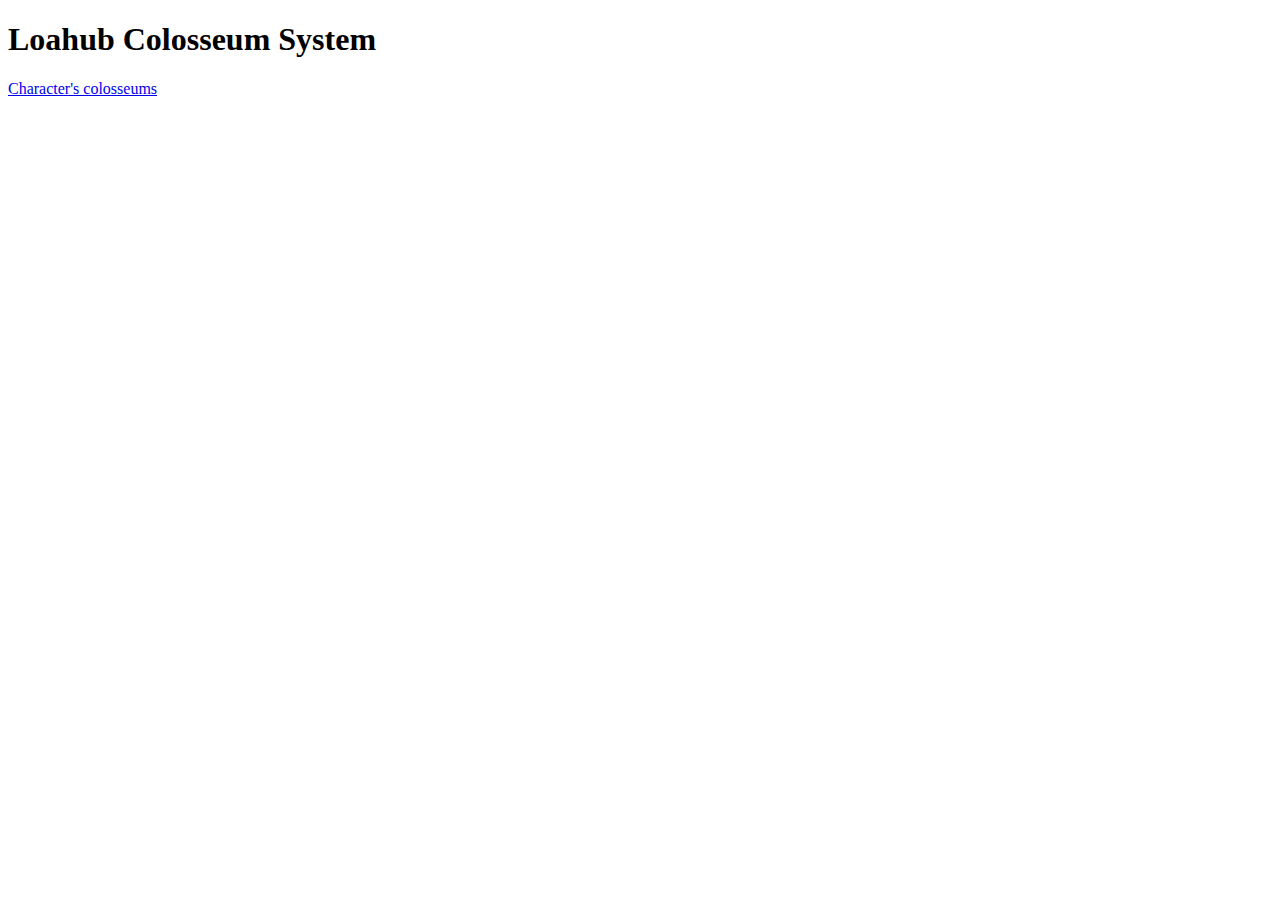
==== src/main/resources/templates/index.html @ ed39747f "URL 받아오는 기능 추가" ====
<!DOCTYPE html>
<html lang="en" xmlns:th="http://www.w3.org/1999/xhtml">
<html xmlns:th="http://www.thymeleaf.org"></html>
<head>
    <meta charset="UTF-8">
    <title>Title</title>
</head>
<body>

<h1>Loahub Colosseum System</h1>

<a th:href="@{/colosseum}" href ="#">Character's colosseums</a>
</body>
</html>
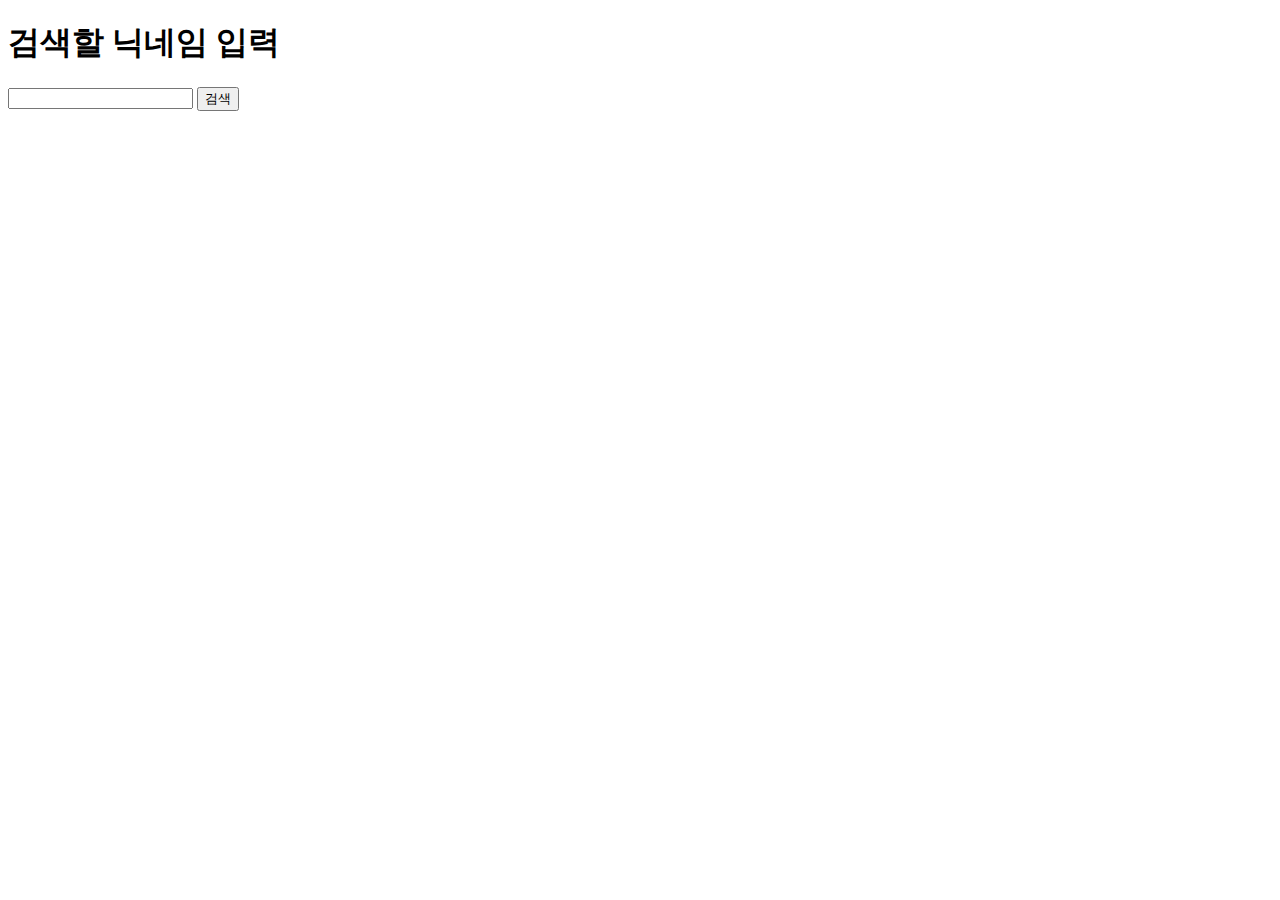
==== commit 449ed9f1: "url연결과  respones 가져오기 기능추가." ====
--- a/src/main/resources/templates/index.html
+++ b/src/main/resources/templates/index.html
@@ -3,12 +3,16 @@
 <html xmlns:th="http://www.thymeleaf.org"></html>
 <head>
     <meta charset="UTF-8">
-    <title>Title</title>
+    <title>Loahub</title>
 </head>
 <body>
 
-<h1>Loahub Colosseum System</h1>
+<h1>검색할 닉네임 입력</h1>
+<input id = "nickName" value="" type = "text">
+<button id = "search" th:href="@{/loahub/api/{characterName}}" href="#">검색</button>
+<script src = "https://code.jquery.com/jquery-3.6.3.js"></script>
 
-<a th:href="@{/colosseum}" href ="#">Character's colosseums</a>
+<script>
+</script>
 </body>
 </html>